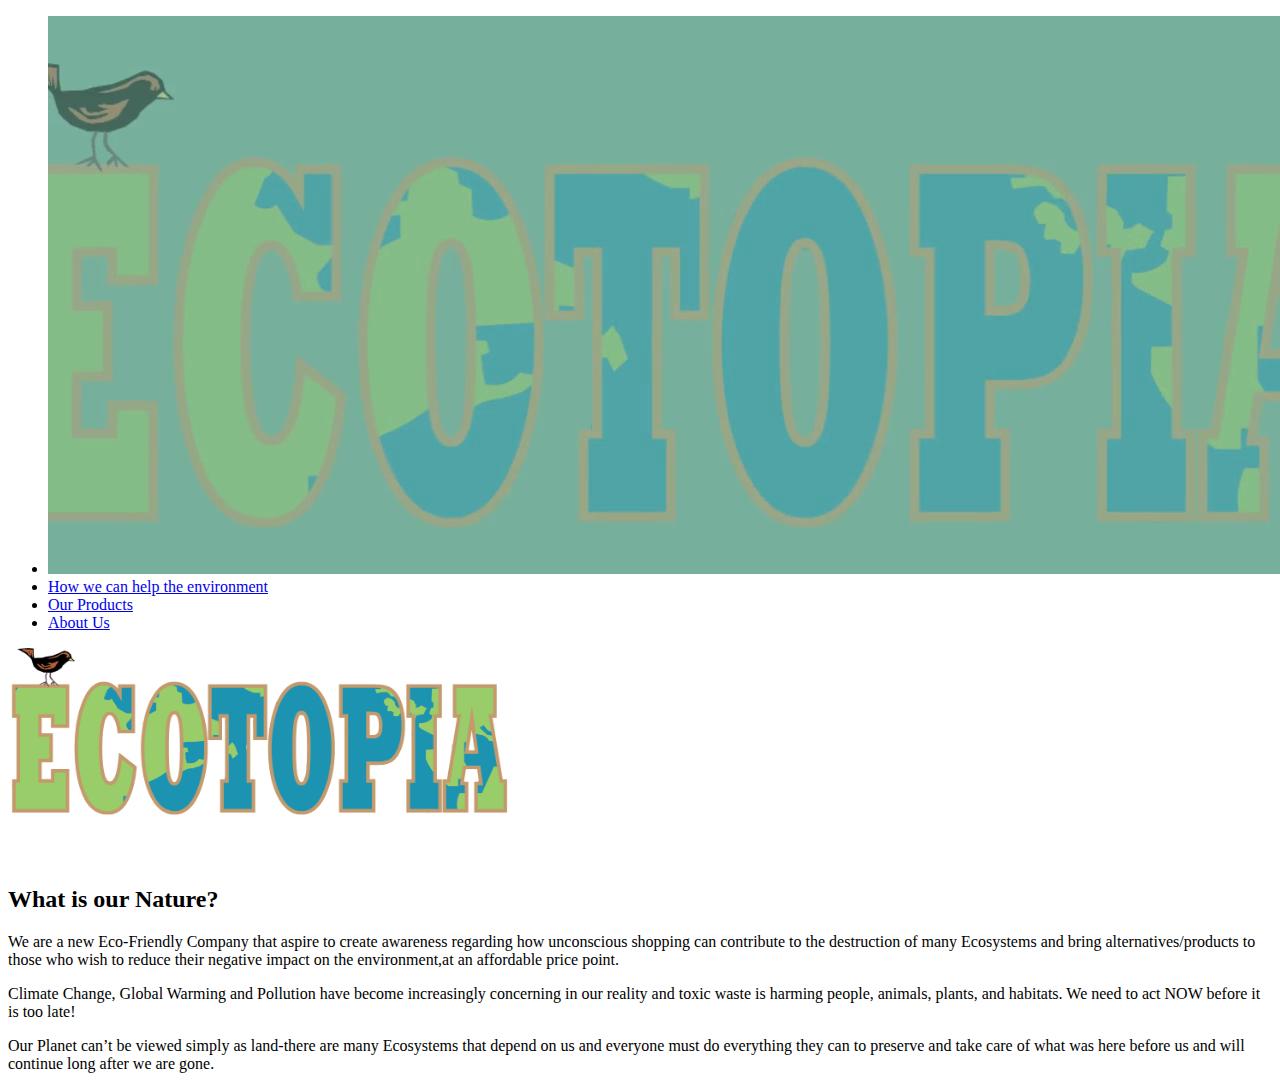
==== about.html @ cc4e4668 "About Us Page" ====
<!doctype html>
<html lang="en">
<head>
    <!-- Required meta tags -->
    <meta charset="utf-8">
    <meta name="viewport" content="width=device-width, initial-scale=1">


    <link href="index.css" rel="stylesheet"/>

    <title>About Us</title>

</head>

<body>
<div class="container">
    <div class="nav">
        <ul class="nav-links">
            <li class="nav-item-home">
                <a href="index.html">
                    <video autoplay muted loop id="animatedLogo">
                        <source src="videos/Ecotopia_Logo.mp4" type="video/mp4">
                        Home
                    </video>
                </a>
            </li>
            <li class="nav-item">
                <a href="learn_more.html">How we can help the environment</a>
            </li>
            <li class="nav-item">
                <a href="#">Our Products</a>
            </li>
            <li class="nav-item">
                <a href="about.html">About Us</a>
            </li>
        </ul>
    </div>
    
    <div id="aboutContent">
        <div id="textAbout">
            <img src="images/log_world.png" alt="Ecotopia logo" width="500" >
            <h2>What is our Nature?</h2>
            <p>We are a new Eco-Friendly Company that aspire to create awareness regarding how unconscious shopping can contribute to the destruction 
                of many Ecosystems and bring alternatives/products to those who wish to reduce their negative impact on the environment,at an affordable price point. </p>
            <p>Climate Change, Global Warming and Pollution have become increasingly concerning in our reality and toxic waste is harming people, animals, plants, and habitats.
                We need to act <span class="important"> NOW </span> before it is too late!
            </p>
            <p>Our Planet can’t be viewed simply as land-there are many Ecosystems that depend on us and everyone must do everything they can to preserve and take care of what was here before us and will continue
                long after we are gone. </p>

        </div>
    </div>
</div>


</body>
</html>
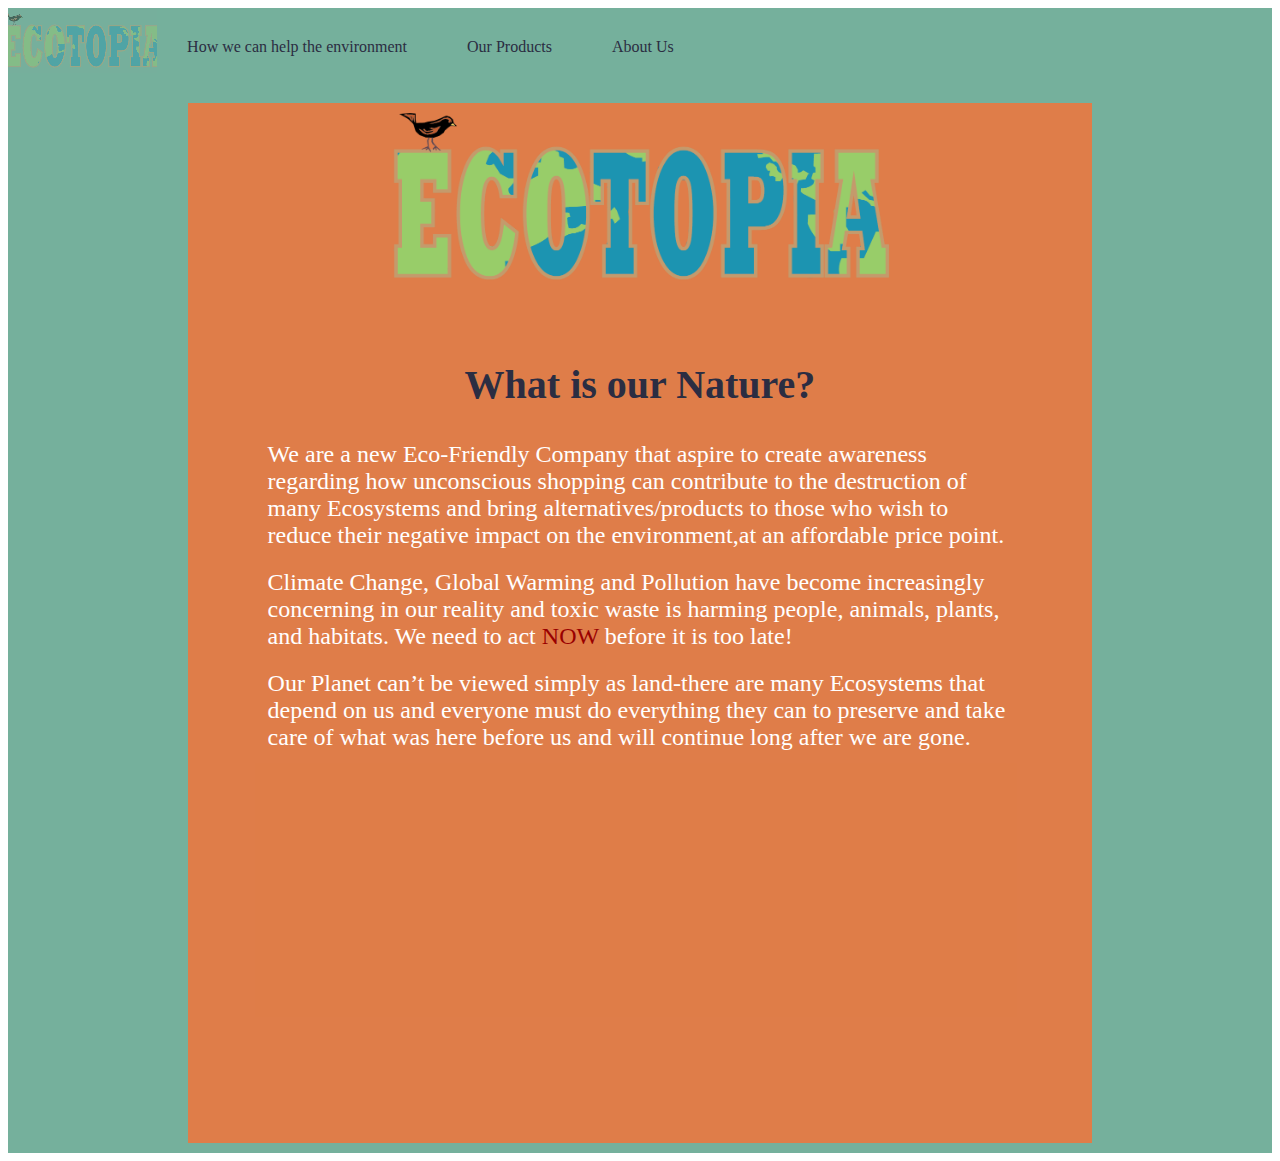
==== commit 09addd48: "Update about.html" ====
--- a/about.html
+++ b/about.html
@@ -6,7 +6,7 @@
     <meta name="viewport" content="width=device-width, initial-scale=1">
 
 
-    <link href="index.css" rel="stylesheet"/>
+    <link href="css/index.css" rel="stylesheet"/>
 
     <title>About Us</title>
 
@@ -54,4 +54,4 @@
 
 
 </body>
-</html>+</html>
--- a/css/index.css
+++ b/css/index.css
@@ -0,0 +1,124 @@
+#container{
+	width: 800px;
+}
+
+#video_home {
+  width: 800px;
+  height: 400px;
+}
+
+#myVideo{
+	width: 100%;
+}
+
+#animatedLogo{
+    height: 65px;
+}
+
+.nav{
+	height: 65px;
+}
+
+.nav-item-home{
+    background-color: #75B09C !important;
+    padding: 0;
+}
+
+.nav-item-home a{
+    padding: 0 !important;
+}
+ul {
+  list-style-type: none;
+  margin: 0;
+  padding: 0;
+  overflow: hidden;
+  position: sticky;
+  background-color: #75B09C;
+}
+
+li {
+  float: left;
+}
+
+li a {
+  display: block;
+  color: #2B2D42;
+  text-align: center;
+  padding: 30px 30px;
+  text-decoration: none;
+}
+
+/* Change the link color to #111 (black) on hover */
+li a:hover {
+  background-color: #D8F793;
+}
+
+.active{
+	background-color: #D8F793;
+}
+
+.contact-us{
+    font-size: x-large;
+    margin-left: 40%;
+    width: 55%;
+}
+
+.contact-us div{
+    margin-top: 1em;
+}
+
+.contact-us input{
+    width: 25em;
+}
+
+.contact-us textarea{
+    width: 25em;
+}
+
+.contact-us button{
+    width: 7.5em;
+    height: 2.5em;
+    background-color: #75B09C;
+}
+
+
+/* About Page CSS */
+#aboutContent {
+  padding: 30px 0 0 0; 
+  background-color: #75B09C;
+  background-image: url("images/about_bg.jpg");
+  height: 1050px;
+  background-size: cover;
+}
+
+#textAbout {
+  margin: auto;
+  width: 70%;
+  background: rgba(229, 122, 68, 0.95);
+  padding: 10px;
+  height: 1020px;
+}
+
+#textAbout IMG {
+  display: block;
+  margin-left: auto;
+  margin-right: auto;
+}
+
+#textAbout h2 {
+ text-align: center;
+ font-size: 40px;
+ color: #2B2D42;
+ font-family: 'Lobster', cursive;
+}
+
+#textAbout P {
+  margin: 20px 70px 0 70px;
+  font-size: 24px;
+  color: white;
+  font-family: 'Sorts Mill Goudy', serif;
+ }
+
+ .important {
+   color: #990000;
+ }
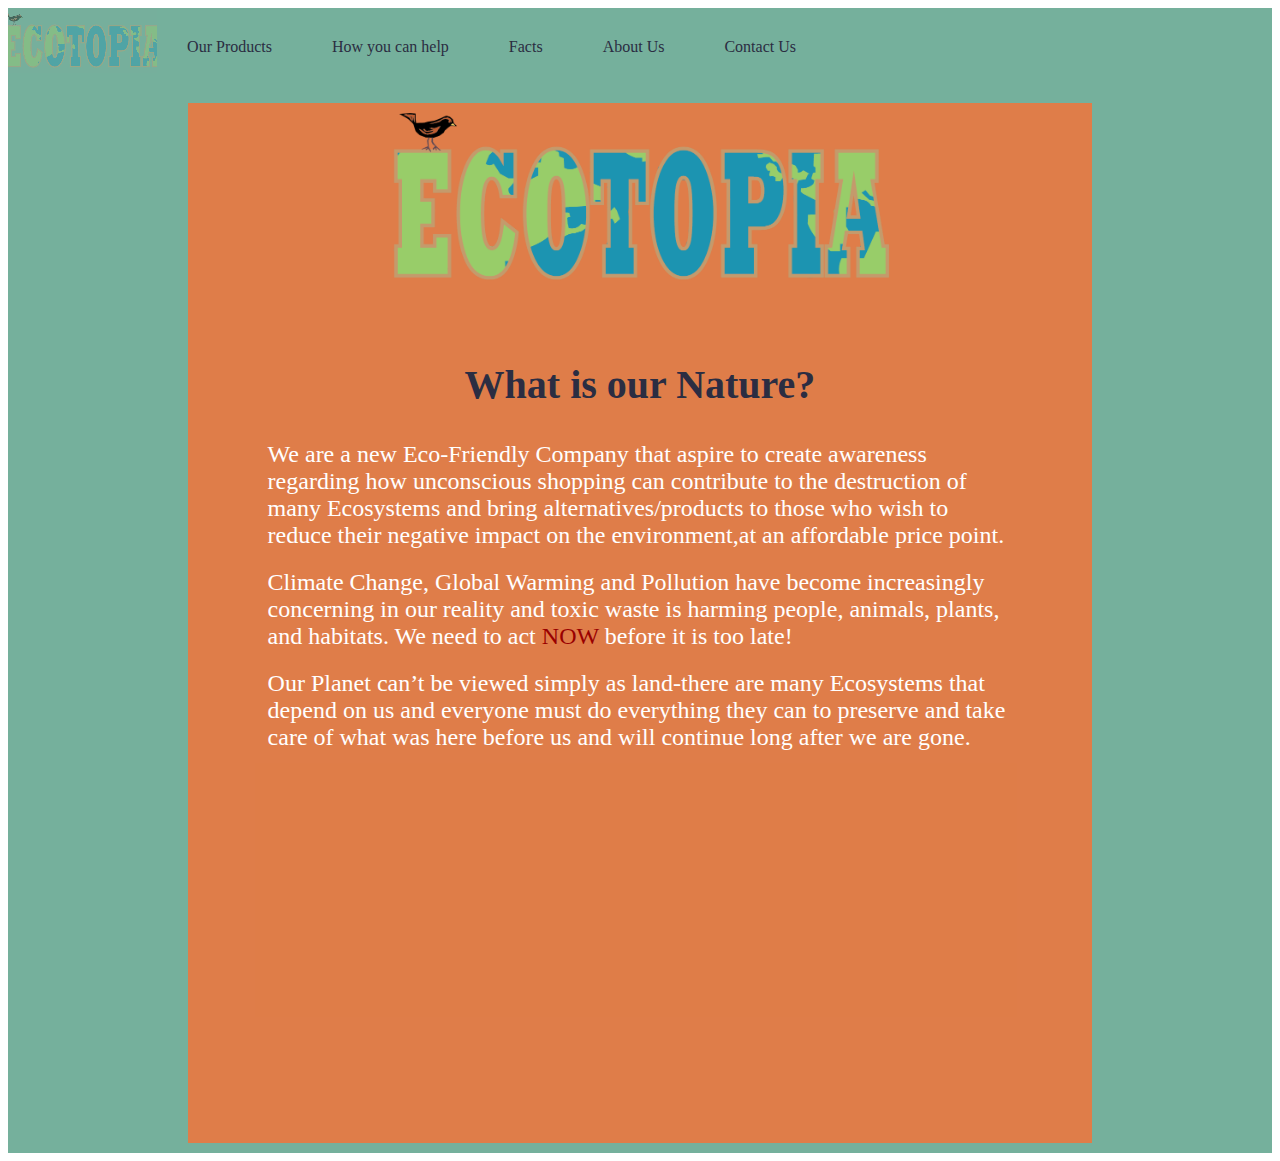
==== commit d6944655: "Updated about link" ====
--- a/about.html
+++ b/about.html
@@ -19,23 +19,27 @@
             <li class="nav-item-home">
                 <a href="index.html">
                     <video autoplay muted loop id="animatedLogo">
-                        <source src="videos/Ecotopia_Logo.mp4" type="video/mp4">
-                        Home
-                    </video>
+                        <source src="videos/Ecotopia_Logo.mp4" type="video/mp4">Home</video>
                 </a>
             </li>
             <li class="nav-item">
-                <a href="learn_more.html">How we can help the environment</a>
+                <a href="products.html">Our Products</a>
             </li>
             <li class="nav-item">
-                <a href="#">Our Products</a>
+                <a href="help.html">How you can help</a>
+            </li>
+            <li class="nav-item">
+                <a href="facts.html">Facts</a>
             </li>
             <li class="nav-item">
                 <a href="about.html">About Us</a>
             </li>
+            <li class="nav-item">
+                <a href="contact_us.html">Contact Us</a>
+            </li>
         </ul>
     </div>
-    
+
     <div id="aboutContent">
         <div id="textAbout">
             <img src="images/log_world.png" alt="Ecotopia logo" width="500" >
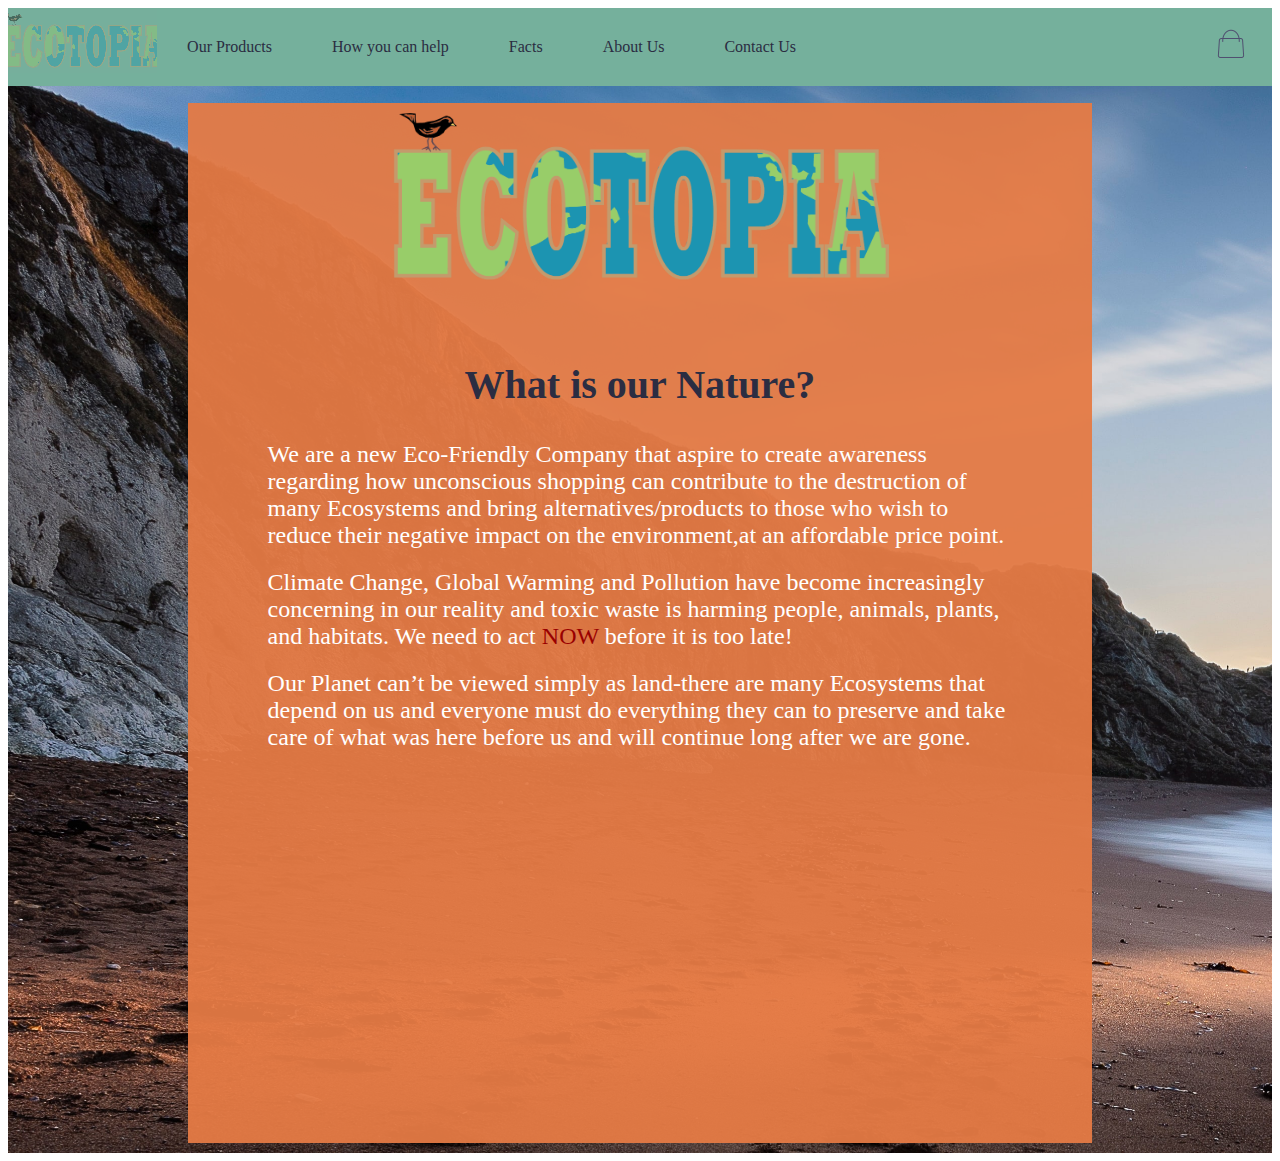
==== commit fd91ba9f: "Added shopping cart icon to all pages" ====
--- a/about.html
+++ b/about.html
@@ -37,6 +37,9 @@
             <li class="nav-item">
                 <a href="contact_us.html">Contact Us</a>
             </li>
+            <li class="cart-item">
+                <a href="cart.html"><img src="images/cart.png"></a>
+            </li>
         </ul>
     </div>
 
--- a/css/index.css
+++ b/css/index.css
@@ -57,41 +57,9 @@
 	background-color: #D8F793;
 }
 
-.contact-us{
-    font-size: x-large;
-    margin-left: 40%;
-    width: 55%;
-}
 
-.contact-us div{
-    margin-top: 1em;
-}
-
-.contact-us input{
-    width: 25em;
-}
-
-.contact-us textarea{
-    width: 25em;
-}
-
-.contact-us button{
-    width: 7.5em;
-    height: 2.5em;
-    background-color: #75B09C;
-}
-
-
-/* About Page CSS */
-#aboutContent {
-  padding: 30px 0 0 0; 
-  background-color: #75B09C;
-  background-image: url("images/about_bg.jpg");
-  height: 1050px;
-  background-size: cover;
-}
-
-#textAbout {
+/* Style General */
+#textAbout, #factsContent, #helpContent, .contact-us {
   margin: auto;
   width: 70%;
   background: rgba(229, 122, 68, 0.95);
@@ -99,17 +67,98 @@
   height: 1020px;
 }
 
+#textAbout h2, #helpContent h1, #products h1, #content h1, #checkout-order-form h2, #factsContent h1, .contact-us h1{
+  text-align: center;
+  font-size: 40px;
+  color: #2B2D42;
+  font-family: 'Lobster', cursive;
+ }
+
+.cart-item {
+  float: right;
+}
+
+.cart-item a{
+  padding: 20px 25px 0 0;
+}
+
+.cart-item a:hover {
+  background-color: #75B09C;
+}
+
+/* Contact Us */
+.contact-us input{
+  width: 25em;
+}
+
+.contact-us textarea{
+  width: 25em;
+}
+
+.contact-us button{
+  width: 7.5em;
+  height: 2.5em;
+  background-color: #75B09C;
+}
+
+/* Help Page CSS */
+.howToHelp {
+  padding: 30px 0 0 0; 
+  background-color: #75B09C;
+  background-image: url("../images/dogsBay.jpeg");
+  height: 1050px;
+  background-size: cover;
+  background-repeat: no-repeat;
+}
+
+#helpContent {
+  margin: auto;
+  width: 70%;
+  background: rgba(229, 122, 68, 0.95);
+  padding: 10px;
+  height: 1020px;
+}
+
+
+ #helpContent P {
+  margin: 30px 70px 0 70px;
+  font-size: 24px;
+  color: white;
+  font-family: 'Sorts Mill Goudy', serif;
+ }
+
+
+/* Facts Page */
+.facts {
+  padding: 30px 0 0 0; 
+  background-color: #75B09C;
+  background-image: url("../images/ducks.jpg");
+  height: 1050px;
+  background-size: cover;
+  background-repeat: no-repeat;
+}
+
+#factsContent P {
+  margin: 30px 70px 0 70px;
+  font-size: 24px;
+  color: white;
+  font-family: 'Sorts Mill Goudy', serif; 
+ }
+
+
+/* About Page CSS */
+#aboutContent {
+  padding: 30px 0 0 0; 
+  background-color: #75B09C;
+  background-image: url("../images/about_bg.jpg");
+  height: 1050px;
+  background-size: cover;
+}
+
 #textAbout IMG {
   display: block;
   margin-left: auto;
   margin-right: auto;
-}
-
-#textAbout h2 {
- text-align: center;
- font-size: 40px;
- color: #2B2D42;
- font-family: 'Lobster', cursive;
 }
 
 #textAbout P {
@@ -122,3 +171,13 @@
  .important {
    color: #990000;
  }
+
+ /* Content Page */
+#contactContent {
+  padding: 30px 0 0 0; 
+  background-color: #75B09C;
+  background-image: url("../images/contact.jpg");
+  height: 1050px;
+  background-size: cover;
+}
+
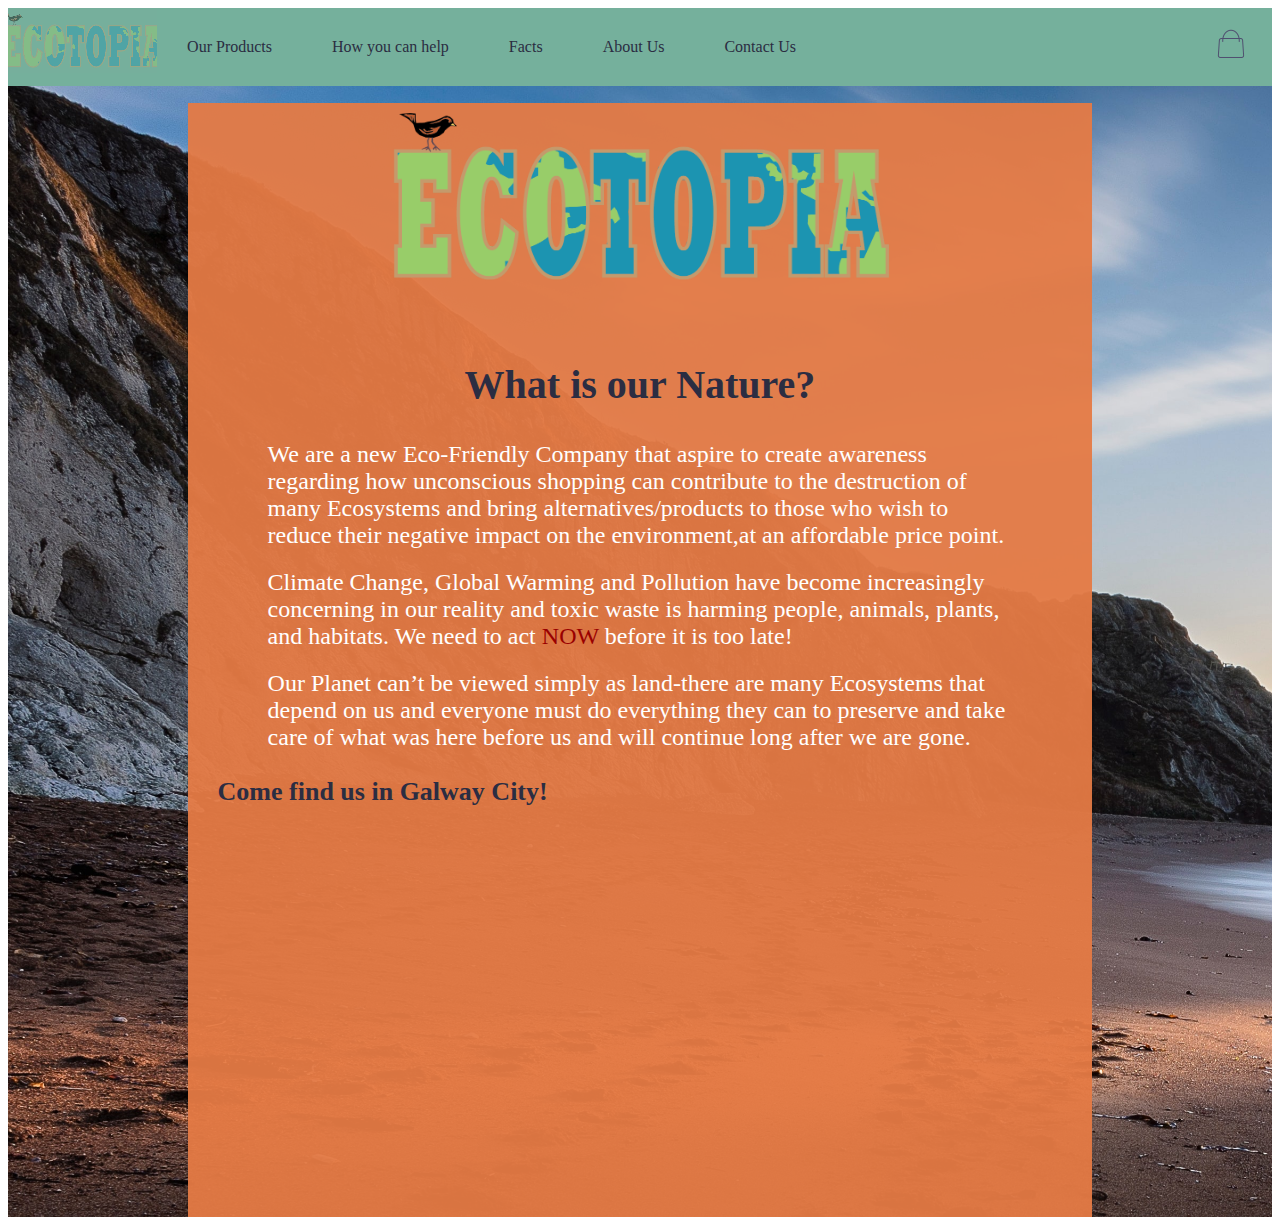
==== commit cd9ed0d1: "Update about.html" ====
--- a/about.html
+++ b/about.html
@@ -54,6 +54,11 @@
             </p>
             <p>Our Planet can’t be viewed simply as land-there are many Ecosystems that depend on us and everyone must do everything they can to preserve and take care of what was here before us and will continue
                 long after we are gone. </p>
+            
+            <!-- Map -->
+            <h3>Come find us in Galway City!</h3>
+            <iframe id="map" src="https://www.google.com/maps/embed?pb=!1m18!1m12!1m3!1d152660.38403528978!2d-9.188828642092062!3d53.28382943312516!2m3!1f0!2f0!3f0!3m2!1i1024!2i768!4f13.1!3m3!1m2!1s0x485b93955a2d5bff%3A0x32b1b440a495281!2sGalway!5e0!3m2!1sen!2sie!4v1618832106482!5m2!1sen!2sie" 
+            width="100%" height="350" style="border:0;" allowfullscreen="" loading="lazy"></iframe>
 
         </div>
     </div>
--- a/css/index.css
+++ b/css/index.css
@@ -64,7 +64,6 @@
   width: 70%;
   background: rgba(229, 122, 68, 0.95);
   padding: 10px;
-  height: 1020px;
 }
 
 #textAbout h2, #helpContent h1, #products h1, #content h1, #checkout-order-form h2, #factsContent h1, .contact-us h1{
@@ -106,7 +105,6 @@
   padding: 30px 0 0 0; 
   background-color: #75B09C;
   background-image: url("../images/dogsBay.jpeg");
-  height: 1050px;
   background-size: cover;
   background-repeat: no-repeat;
 }
@@ -119,7 +117,9 @@
   height: 1020px;
 }
 
-
+#helpContent ul {
+  list-style-type: circle;
+}
  #helpContent P {
   margin: 30px 70px 0 70px;
   font-size: 24px;
@@ -133,9 +133,14 @@
   padding: 30px 0 0 0; 
   background-color: #75B09C;
   background-image: url("../images/ducks.jpg");
-  height: 1050px;
   background-size: cover;
   background-repeat: no-repeat;
+  height: 1020px;
+}
+
+#factsContent {
+  height: 1000px;
+  overflow:hidden;
 }
 
 #factsContent P {
@@ -151,7 +156,6 @@
   padding: 30px 0 0 0; 
   background-color: #75B09C;
   background-image: url("../images/about_bg.jpg");
-  height: 1050px;
   background-size: cover;
 }
 
@@ -172,12 +176,23 @@
    color: #990000;
  }
 
+ #textAbout h3{
+  text-align: left;
+  font-size: 26px;
+  color: #2B2D42;
+  font-family: 'Lobster', cursive;
+  margin-left: 20px;
+ }
+
+ #map {
+   margin-top: 20px;
+ }
+
  /* Content Page */
 #contactContent {
   padding: 30px 0 0 0; 
   background-color: #75B09C;
   background-image: url("../images/contact.jpg");
-  height: 1050px;
   background-size: cover;
 }
 
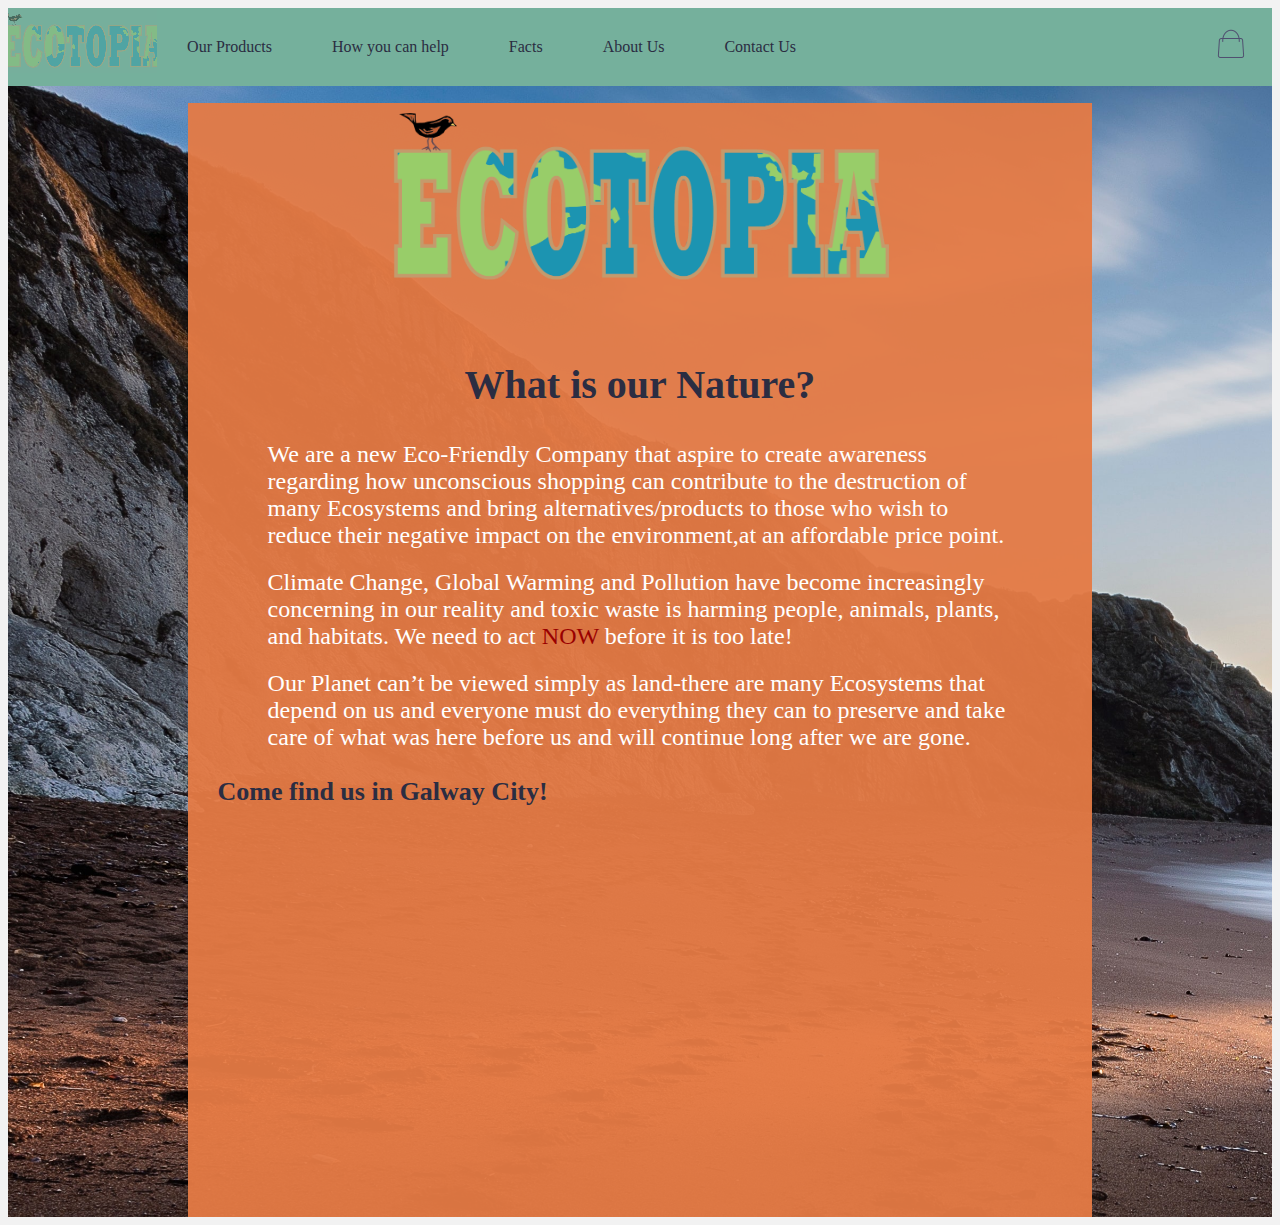
==== commit 6c3721a6: "Update about.html" ====
--- a/about.html
+++ b/about.html
@@ -6,7 +6,7 @@
     <meta name="viewport" content="width=device-width, initial-scale=1">
 
 
-    <link href="css/index.css" rel="stylesheet"/>
+    <link href="css/style.css" rel="stylesheet"/>
 
     <title>About Us</title>
 
--- a/css/style.css
+++ b/css/style.css
@@ -0,0 +1,549 @@
+#container{
+	width: 800px;
+}
+
+#video_home {
+  width: 800px;
+  height: 400px;
+}
+
+#myVideo{
+	width: 100%;
+}
+
+#animatedLogo{
+    height: 65px;
+}
+
+.nav{
+	height: 65px;
+}
+
+.nav-item-home{
+    background-color: #75B09C !important;
+    padding: 0;
+}
+
+.nav-item-home a{
+    padding: 0 !important;
+}
+ul {
+  list-style-type: none;
+  margin: 0;
+  padding: 0;
+  overflow: hidden;
+  position: sticky;
+  background-color: #75B09C;
+}
+
+li {
+  float: left;
+}
+
+li a {
+  display: block;
+  color: #2B2D42;
+  text-align: center;
+  padding: 30px 30px;
+  text-decoration: none;
+}
+
+/* Change the link color to #111 (black) on hover */
+li a:hover {
+  background-color: #D8F793;
+}
+
+.active{
+	background-color: #D8F793;
+}
+
+
+/* Style General */
+#textAbout, #factsContent, #helpContent, .contact-us {
+  margin: auto;
+  width: 70%;
+  background: rgba(229, 122, 68, 0.95);
+  padding: 10px;
+}
+
+#textAbout h2, #helpContent h1, #products h1, #content h1, #checkout-order-form h2, #factsContent h1, .contact-us h1{
+  text-align: center;
+  font-size: 40px;
+  color: #2B2D42;
+  font-family: 'Lobster', cursive;
+ }
+
+.cart-item {
+  float: right;
+}
+
+.cart-item a{
+  padding: 20px 25px 0 0;
+}
+
+.cart-item a:hover {
+  background-color: #75B09C;
+}
+
+/* Contact Us */
+.contact-us input{
+  width: 25em;
+}
+
+.contact-us textarea{
+  width: 25em;
+}
+
+.contact-us button{
+  width: 7.5em;
+  height: 2.5em;
+  background-color: #75B09C;
+}
+
+/* Help Page CSS */
+.howToHelp {
+  padding: 30px 0 0 0; 
+  background-color: #75B09C;
+  background-image: url("../images/dogsBay.jpeg");
+  background-size: cover;
+  background-repeat: no-repeat;
+}
+
+#helpContent {
+  margin: auto;
+  width: 70%;
+  background: rgba(229, 122, 68, 0.95);
+  padding: 10px;
+  height: 1020px;
+}
+
+ #helpContent P {
+  margin: 30px 70px 0 70px;
+  font-size: 24px;
+  color: white;
+  font-family: 'Sorts Mill Goudy', serif;
+ }
+
+
+/* Facts Page */
+.facts {
+  padding: 30px 0 0 0; 
+  background-color: #75B09C;
+  background-image: url("../images/ducks.jpg");
+  background-size: cover;
+  background-repeat: no-repeat;
+  height: 1020px;
+}
+
+#factsContent {
+  height: 1000px;
+  overflow:hidden;
+}
+
+#factsContent P {
+  margin: 30px 70px 0 70px;
+  font-size: 24px;
+  color: white;
+  font-family: 'Sorts Mill Goudy', serif; 
+ }
+
+
+/* About Page CSS */
+#aboutContent {
+  padding: 30px 0 0 0; 
+  background-color: #75B09C;
+  background-image: url("../images/about_bg.jpg");
+  background-size: cover;
+}
+
+#textAbout IMG {
+  display: block;
+  margin-left: auto;
+  margin-right: auto;
+}
+
+#textAbout P {
+  margin: 20px 70px 0 70px;
+  font-size: 24px;
+  color: white;
+  font-family: 'Sorts Mill Goudy', serif;
+ }
+
+ .important {
+   color: #990000;
+ }
+
+ #textAbout h3{
+  text-align: left;
+  font-size: 26px;
+  color: #2B2D42;
+  font-family: 'Lobster', cursive;
+  margin-left: 20px;
+ }
+
+ #map {
+   margin-top: 20px;
+ }
+
+ /* Content Page */
+#contactContent {
+  padding: 30px 0 0 0; 
+  background-color: #75B09C;
+  background-image: url("../images/contact.jpg");
+  background-size: cover;
+  height: 1050px;
+}
+
+.contact-us {
+  height: 1000px;
+}
+
+#contactUs h1 {
+	padding-top: 50px;
+	margin-left: 20px;
+	margin-bottom: 20px;
+	font-size: 50px;
+	color: #264653;
+	letter-spacing: 5px;
+	text-shadow: 3px 4px #E9C46A;
+}
+
+.contact-us p {
+  font-size: 28px;
+  padding-left: 20px;
+  padding-right: 20px;
+  color: white;
+  font-family: 'Lobster', cursive;
+  
+}
+.contact-us form {
+	width: 80%;
+	font-size: 28px;
+	padding-left: 20px;
+	padding-bottom: 20px;
+  margin-top: 30px;
+  color: #264653;
+  font-weight: bold;
+}
+
+#contact-us button {
+  padding-top: 20px;
+  font-size: 30px;
+}
+
+/* Products */ 
+
+body {
+	background-color:#f2f2f2;
+	
+}
+
+/* Products Page */
+#site {
+	padding: 30px 0 0 0;
+	
+}
+
+/* Style General */
+#content {
+	margin: auto;
+	width: 80%;
+	padding: 10px;
+	height: 1020px;
+}
+
+#products h1 {
+	color: #e57a44;
+}
+
+#products h5 {
+	text-align: left;
+	font-size: 20px;
+	color: #2B2D42;
+	font-family: 'Lobster', cursive;
+	margin-left: 10px;
+	margin-bottom: 100px;
+	font-weight: normal;
+}
+
+#products ul {
+	background-color:#f2f2f2;
+	margin: 1.5em 0;
+	padding: 0;
+	list-style: none;
+	overflow: hidden;
+}
+
+#shopping-cart-actions{
+	background-color: #f2f2f2;
+}
+
+#products li {
+	float: left;
+	margin: 20px auto;
+	display: block;
+}
+
+.product-image {
+	margin: 0 auto 1em auto;
+	width: 300px;
+	height: 300px;
+	overflow: hidden;
+}
+
+.product-image img {
+	width: 300px;
+	height: 300px;
+}
+
+.product-description {
+	padding: 1em;
+	background:#f2f2f2;
+	color: #e57a44;
+
+}
+
+.product-name {
+	text-align: center;
+	color: #2B2D42;
+	margin: 0;
+	padding-bottom: 0.2em;
+	border-bottom: 1px dotted #666;
+	text-transform: uppercase;
+	letter-spacing: 0.1em;
+}
+
+.product-price {
+	width: 4em;
+	height: 4em;
+	font-size: 1.2em;
+	text-align: center;
+	margin: 1em auto;
+	background: #E5DCDD;
+	color: #800;
+	line-height: 4;
+	border-radius: 50%;
+}
+
+form.add-to-cart div,
+form.add-to-cart p {
+	text-align: center;
+}
+
+form input.qty {
+	width: 40px;
+	border: 1px solid #eee;
+	font: 1em 'PT Serif', serif;
+	background: #E5DCDD;
+	color: #000;
+	border-radius: 3px;
+	margin-left: 0.4em;
+}
+
+.btn, a.btn {
+	display: inline-block;
+	background: #E57A44;
+	color: #fff;
+	font: 1em 'PT Serif', serif;
+	padding: 0.3em 1em;
+	text-align: center;
+	border-radius: 4px;
+	border: 1px solid #a00;
+}
+
+
+#site-info {
+	height: 3em;
+	width: 100%;
+	line-height: 3;
+	text-align: center;
+	background: #cc8500;
+	position: absolute;
+	color: #fff;
+	left: 0;
+	bottom: 0;
+}
+
+body#checkout-page #site-info {
+	position: static;
+}
+
+#shopping-cart {
+	margin: 1.5em 0;
+}
+
+.shopping-cart {
+	border: 1px solid #ddd;
+	border-collapse: collapse;
+	border-spacing: 0;
+	width: 100%;
+	table-layout: fixed;
+}
+
+.shopping-cart th {
+	font-size: 1.3em;
+	padding: 0.3em;
+	width: 33.3%;
+	border: 1px solid #ddd;
+	text-transform: uppercase;
+}
+
+.shopping-cart td {
+	padding: 0.3em;
+	width: 33.3%;
+	border: 1px solid #ddd;
+}
+
+.shopping-cart tr:nth-child(even) {
+	background: #fafafa;
+}
+
+.shopping-cart td.pdelete {
+	text-align: center;
+}
+
+.pdelete a,
+.pdelete a:hover {
+	color: #c00;
+	text-decoration: none;
+	font-size: 2.5em;
+	display: block;
+	text-align: center;
+}
+
+#shopping-cart-actions {
+	margin: 1.5em 0;
+	padding: 0;
+	list-style: none;
+	text-align: center;
+}
+
+#shopping-cart-actions li {
+	display: inline-block;
+	margin-right: 1em;
+}
+
+#pricing {
+	padding: 0.5em;
+	margin: 1em 0;
+	background: #fafafa;
+}
+
+#sub-total, #shipping {
+	margin: 1.5em 0;
+	text-align: right;
+}
+
+#sub-total span,
+#shipping span {
+	margin-left: 1em;
+}
+
+#content > h1,
+#checkout-order-form h2 {
+	font-size: 2em;
+	text-align: center;
+}
+
+#pricing #sub-total,
+#pricing #shipping {
+	margin: 1em 0;
+}
+
+#checkout-order-form {
+	margin: 1.5em 0;
+}
+
+#checkout-order-form fieldset {
+	border: 1px solid #ddd;
+	border-radius: 6px;
+	padding: 1em;
+	margin-bottom: 1.3em;
+}
+
+#checkout-order-form legend {
+	padding: 0.3em;
+	background: #fafafa;
+	font-weight: bold;
+}
+
+#checkout-order-form div {
+	margin-bottom: 1em;
+}
+
+#checkout-order-form label {
+	display: block;
+	font-weight: bold;
+	margin-bottom: 0.3em;
+	text-align: left;
+}
+
+#checkout-order-form input[type="text"] {
+	width: 200px;
+	display: block;
+	background: #fff;
+	border: 1px solid #ddd;
+	border-radius: 4px;
+	padding: 0.3em;
+}
+
+#checkout-order-form select {
+	width: 200px;
+	display: block;
+}
+
+.message {
+	display: block;
+	margin: 0.5em 0;
+	color: red;
+}
+
+#user-details {
+	margin: 1.5em 0;
+}
+
+#user-details > h2 {
+	text-align: center;
+	font-size: 2em;
+}
+
+#user-details-content {
+	margin: 1.5em 0;
+	padding: 1em;
+	border: 1px solid #ddd;
+	border-radius: 6px;
+	overflow: hidden;
+}
+
+#user-details-content .detail {
+	float: left;
+	width: 46%;
+}
+
+#user-details-content .detail.right {
+	float: right;
+}
+
+#user-details-content .detail > h2 {
+	text-align: center;
+	font-size: 1.6em;
+	margin-bottom: 0.5em;
+}
+
+#user-details-content ul {
+	margin: 0 0 1em 0;
+	padding: 0;
+	list-style: none;
+}
+
+#user-details-content li {
+	display: block;
+	margin-bottom: 0.5em;
+	padding-bottom: 0.3em;
+	border-bottom: 1px solid #ddd;
+}
+
+#paypal-form {
+	margin: 1.5em 0;
+}
+
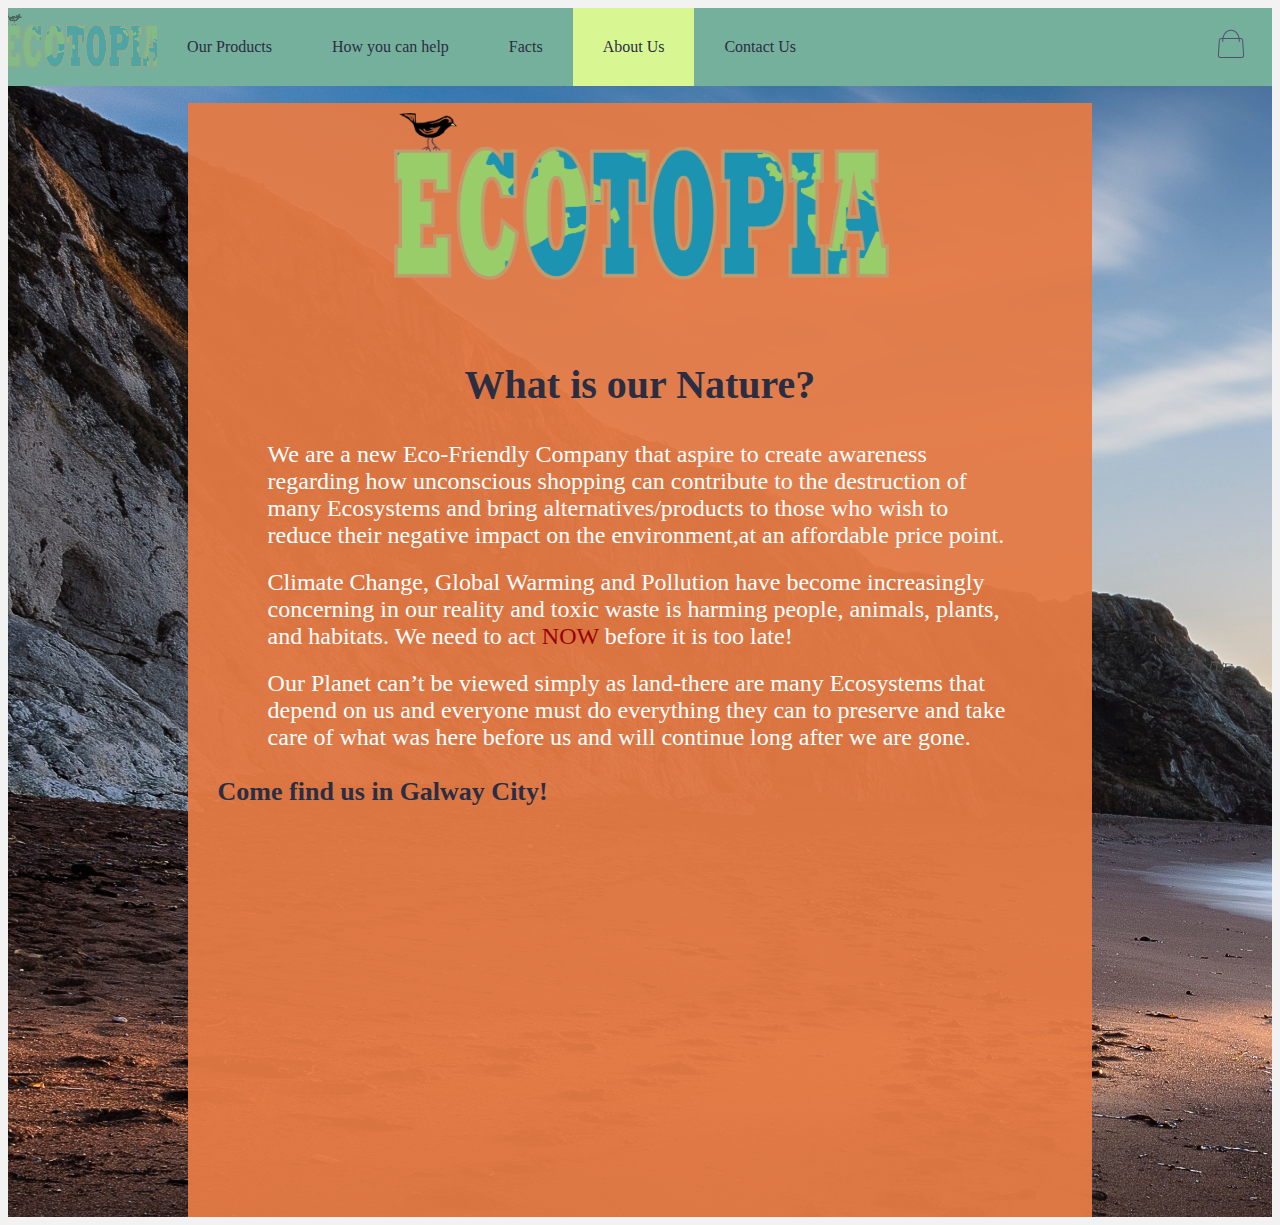
==== commit 45b6bb55: "Update about.html" ====
--- a/about.html
+++ b/about.html
@@ -31,7 +31,7 @@
             <li class="nav-item">
                 <a href="facts.html">Facts</a>
             </li>
-            <li class="nav-item">
+            <li class="nav-item active">
                 <a href="about.html">About Us</a>
             </li>
             <li class="nav-item">
--- a/css/style.css
+++ b/css/style.css
@@ -23,6 +23,7 @@
     background-color: #75B09C !important;
     padding: 0;
 }
+
 
 .nav-item-home a{
     padding: 0 !important;
